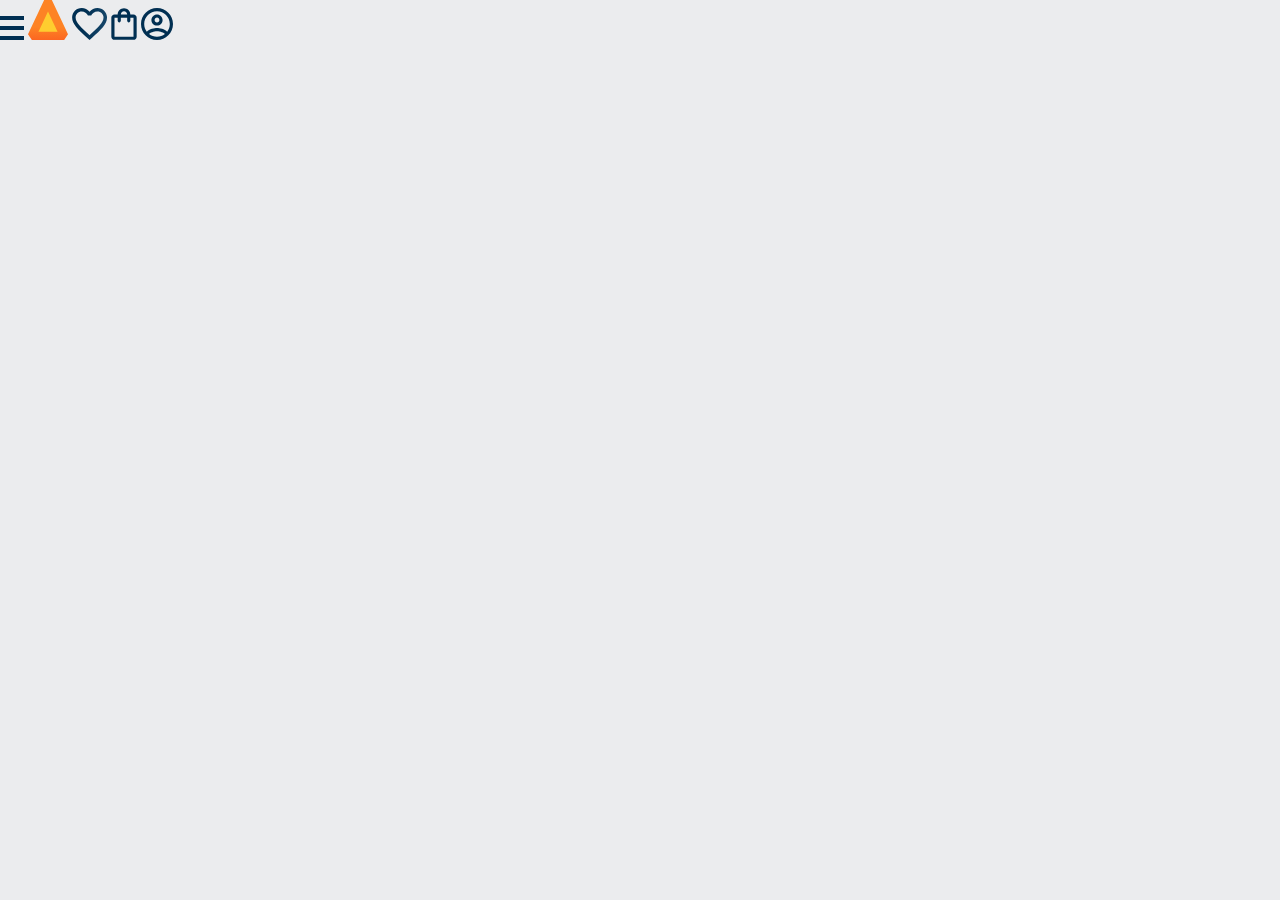
==== Ket-Programação/index.html @ 52be721a "Aula 16/05" ====
<!DOCTYPE html>
<html lang="pt-BR">
<head>
    <meta charset="UTF-8">
    <meta http-equiv="X-UA-Compatible" content="IE=edge">
    <meta name="viewport" content="width=device-width, initial-scale=1.0">
    <title>Alurabook</title>
    <link rel="stylesheet" href="reset.css">
    <link rel="stylesheet" href="style.css">
</head>
<body>
  <header class="cabecalho">
    <span class="cabecalho_menu-hamburguer"></span>
    <img src="img/Logo.svg" alt="Logo da Alurabook">
    <a href="#"><img src="img/Favoritos.svg"></a>
    <a href="#"><img src="img/Compras.svg"></a>
    <a href="#"><img src="img/Usuário.svg"></a>
  </header> 
</body>
</html>
---- Ket-Programação/style.css ----
@import url("style/header.css");
:root{
    --cor-de-fundo:#EBECEE;
}
body{
    background-color: var(--cor-de-fundo);
}
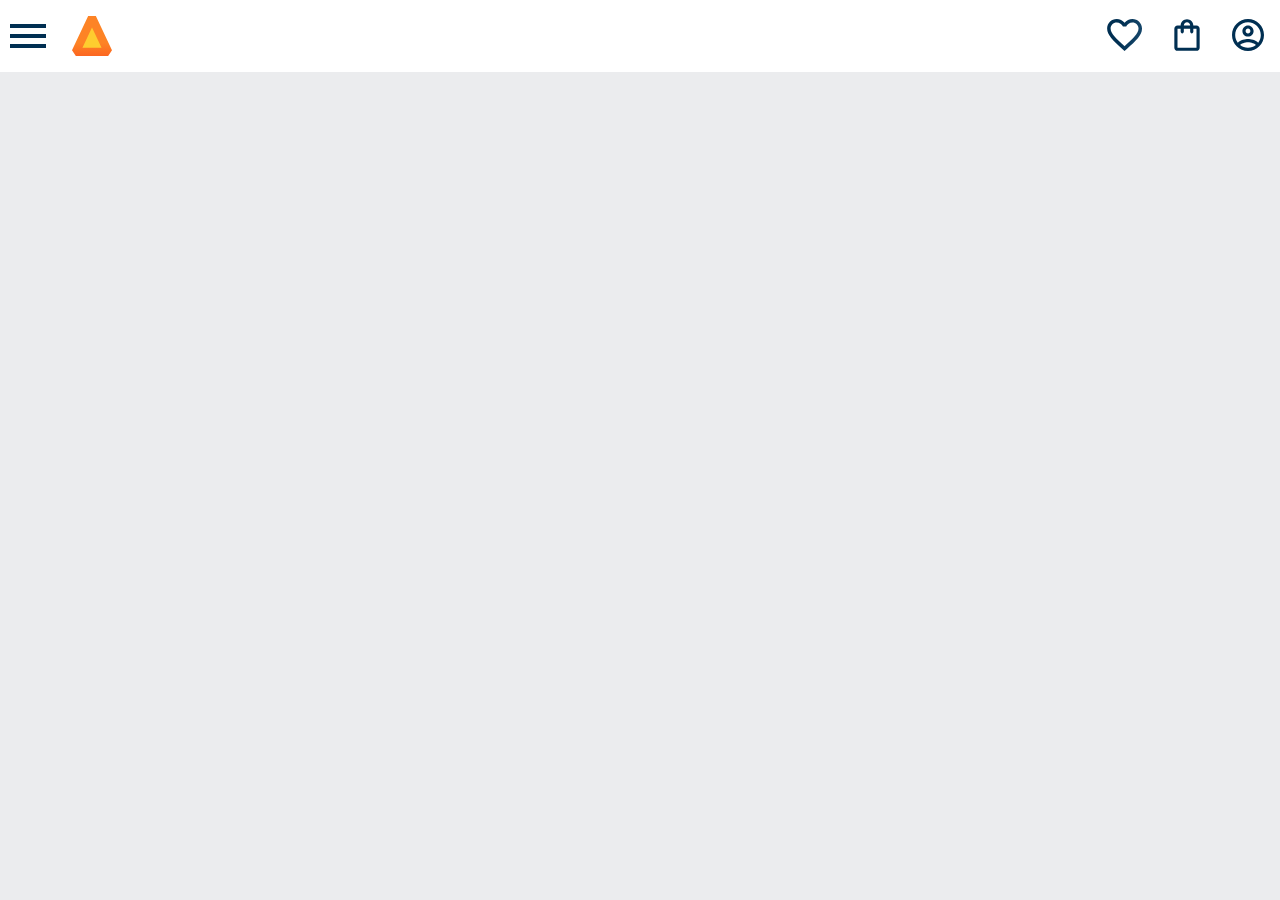
==== commit ac318766: "Aula 26/05" ====
--- a/Ket-Programação/index.html
+++ b/Ket-Programação/index.html
@@ -10,11 +10,15 @@
 </head>
 <body>
   <header class="cabecalho">
-    <span class="cabecalho_menu-hamburguer"></span>
-    <img src="img/Logo.svg" alt="Logo da Alurabook">
-    <a href="#"><img src="img/Favoritos.svg"></a>
-    <a href="#"><img src="img/Compras.svg"></a>
-    <a href="#"><img src="img/Usuário.svg"></a>
+    <div class="container">
+      <span class="cabecalho_menu-hamburguer container__imagem"></span>
+      <img class="container__imagem" src="img/Logo.svg" alt="Logo da Alurabook">
+    </div>
+    <div class="container">
+      <a href="#"><img class="container__imagem" src="img/Favoritos.svg"></a>
+      <a href="#"><img class="container__imagem" src="img/Compras.svg"></a>
+      <a href="#"><img class="container__imagem" src="img/Usuário.svg"></a>
+    </div>
   </header> 
 </body>
 </html>--- a/Ket-Programação/style.css
+++ b/Ket-Programação/style.css
@@ -1,6 +1,7 @@
 @import url("style/header.css");
 :root{
     --cor-de-fundo:#EBECEE;
+    --branco:#ffffff;
 }
 body{
     background-color: var(--cor-de-fundo);
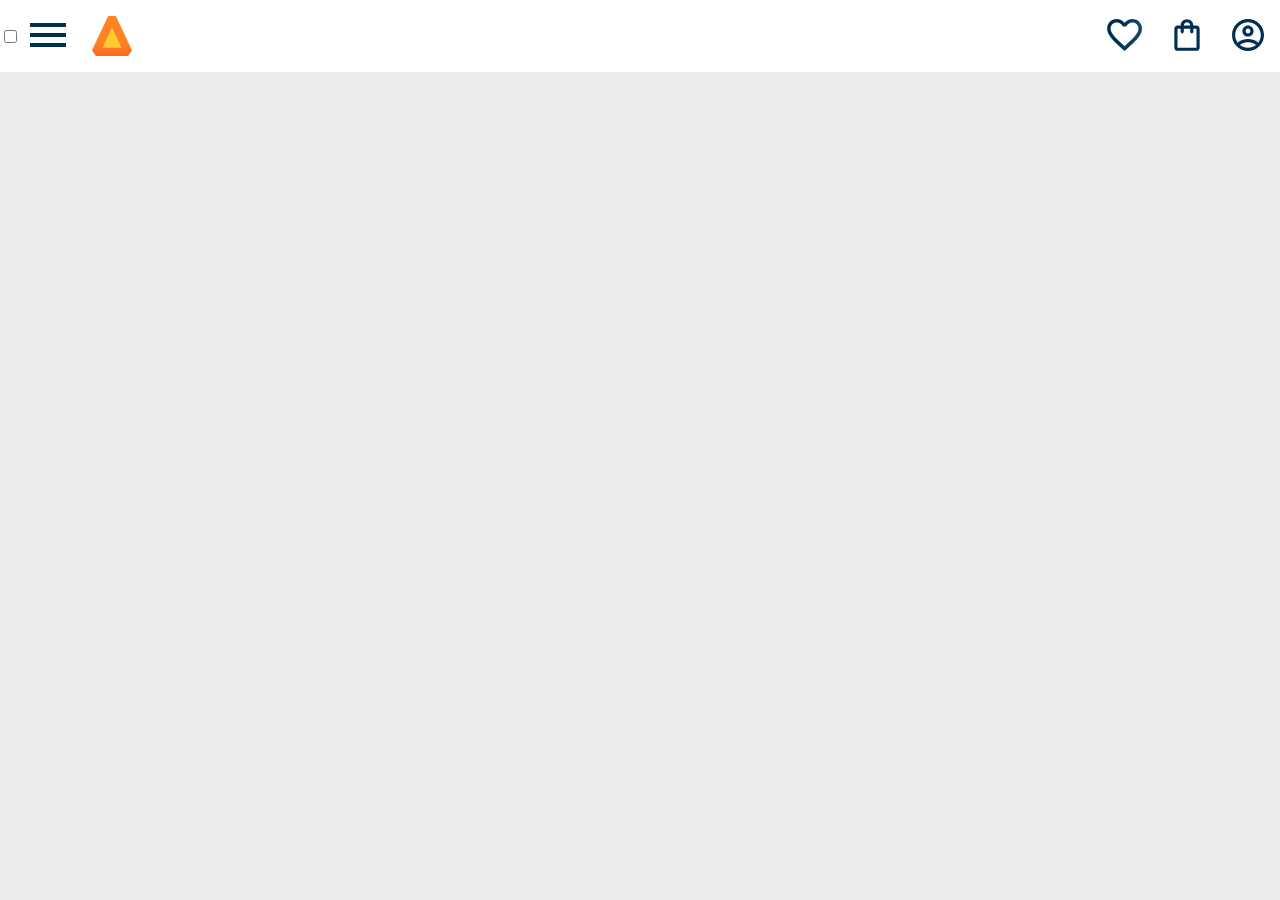
==== commit 964d244c: "Aula 02/06" ====
--- a/Ket-Programação/index.html
+++ b/Ket-Programação/index.html
@@ -11,8 +11,30 @@
 <body>
   <header class="cabecalho">
     <div class="container">
+    <input type="checkbox" id="menu" class="container__botao">
+    <label for="menu">
       <span class="cabecalho_menu-hamburguer container__imagem"></span>
-      <img class="container__imagem" src="img/Logo.svg" alt="Logo da Alurabook">
+    </label>
+    <ul class="lista-menu">
+        <li class="lista__menu-titulo">Categorias</li>
+        <li class="lista__menu">
+          <a href="#" class="lista-menu__link">Programação</a>
+        </li>
+        <li class="lista__menu">
+          <a href="#" class="lista-menu__link">Front-end</a>
+        </li>
+        <li class="lista__menu">
+          <a href="#" class="lista-menu__link">Infraestrutura</a>
+        </li>
+        <li class="lista__menu">
+          <a href="#" class="lista-menu__link">Business</a>
+        </li>
+        <li class="lista__menu">
+          <a href="#" class="lista-menu__link">Design & UX</a>
+        </li>
+    </ul>
+    
+    <img class="container__imagem" src="img/Logo.svg" alt="Logo da Alurabook">
     </div>
     <div class="container">
       <a href="#"><img class="container__imagem" src="img/Favoritos.svg"></a>
--- a/Ket-Programação/style.css
+++ b/Ket-Programação/style.css
@@ -2,6 +2,8 @@
 :root{
     --cor-de-fundo:#EBECEE;
     --branco:#ffffff;
+    --laranja: #EB9B00;
+    --azul-degrade: #1d4bc9;
 }
 body{
     background-color: var(--cor-de-fundo);
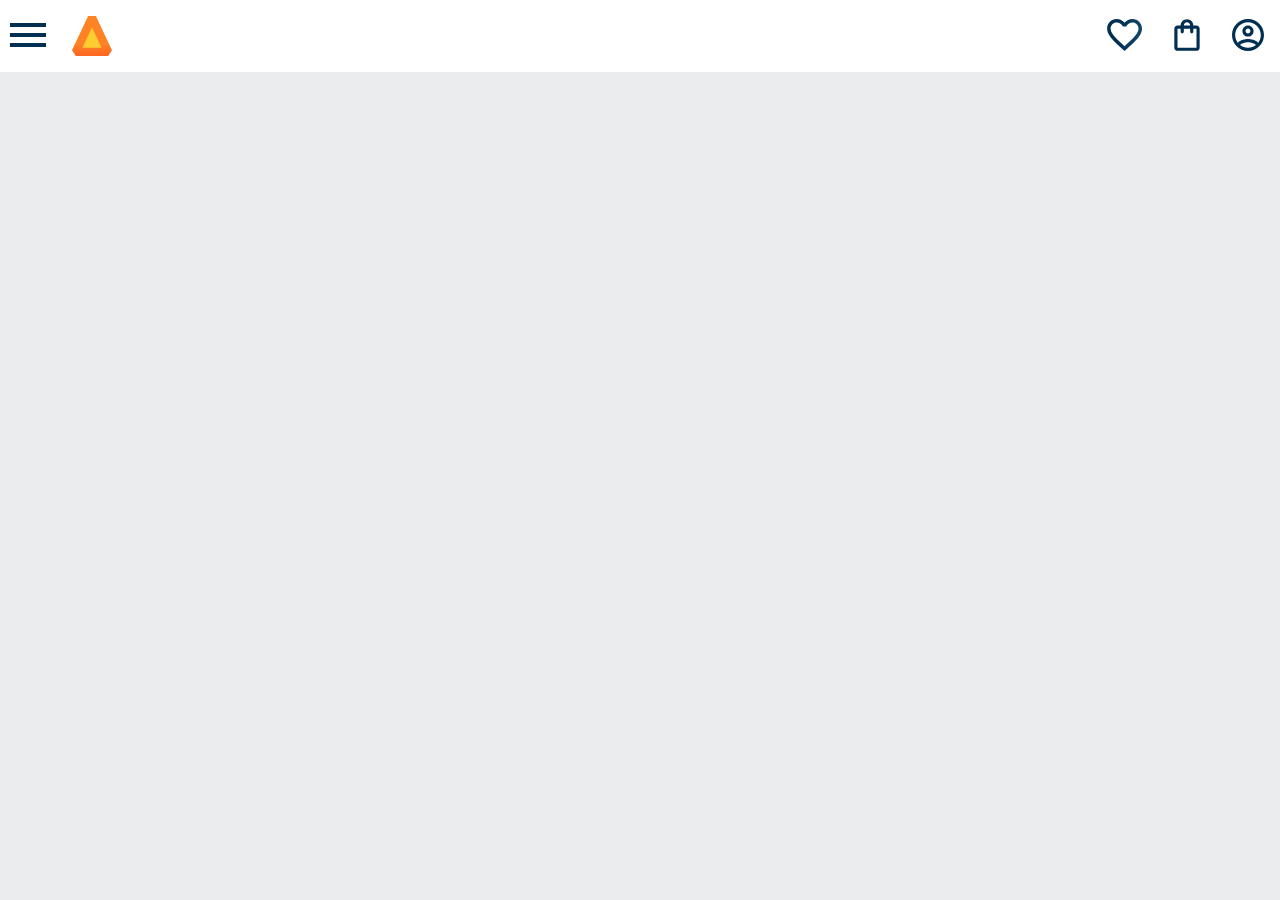
==== commit 2c57d111: "Aula 16/06" ====
--- a/Ket-Programação/index.html
+++ b/Ket-Programação/index.html
@@ -6,6 +6,9 @@
     <meta name="viewport" content="width=device-width, initial-scale=1.0">
     <title>Alurabook</title>
     <link rel="stylesheet" href="reset.css">
+    <link rel="preconnect" href="https://fonts.googleapis.com">
+<link rel="preconnect" href="https://fonts.gstatic.com" crossorigin>
+<link href="https://fonts.googleapis.com/css2?family=Poppins:wght@300;400;500;700&display=swap" rel="stylesheet">
     <link rel="stylesheet" href="style.css">
 </head>
 <body>
@@ -16,8 +19,8 @@
       <span class="cabecalho_menu-hamburguer container__imagem"></span>
     </label>
     <ul class="lista-menu">
-        <li class="lista__menu-titulo">Categorias</li>
-        <li class="lista__menu">
+        <li class="lista-menu__item lista-menu__titulo">Categorias</li>
+        <li class="lista-menu__item">
           <a href="#" class="lista-menu__link">Programação</a>
         </li>
         <li class="lista__menu">
--- a/Ket-Programação/style.css
+++ b/Ket-Programação/style.css
@@ -4,7 +4,11 @@
     --branco:#ffffff;
     --laranja: #EB9B00;
     --azul-degrade: #1d4bc9;
+    --fonte-principal:"Poppins";
 }
 body{
     background-color: var(--cor-de-fundo);
+    font-family: var(--fonte-principal);
+    font-size: 16px;
+    font-weight: 400;
 }
